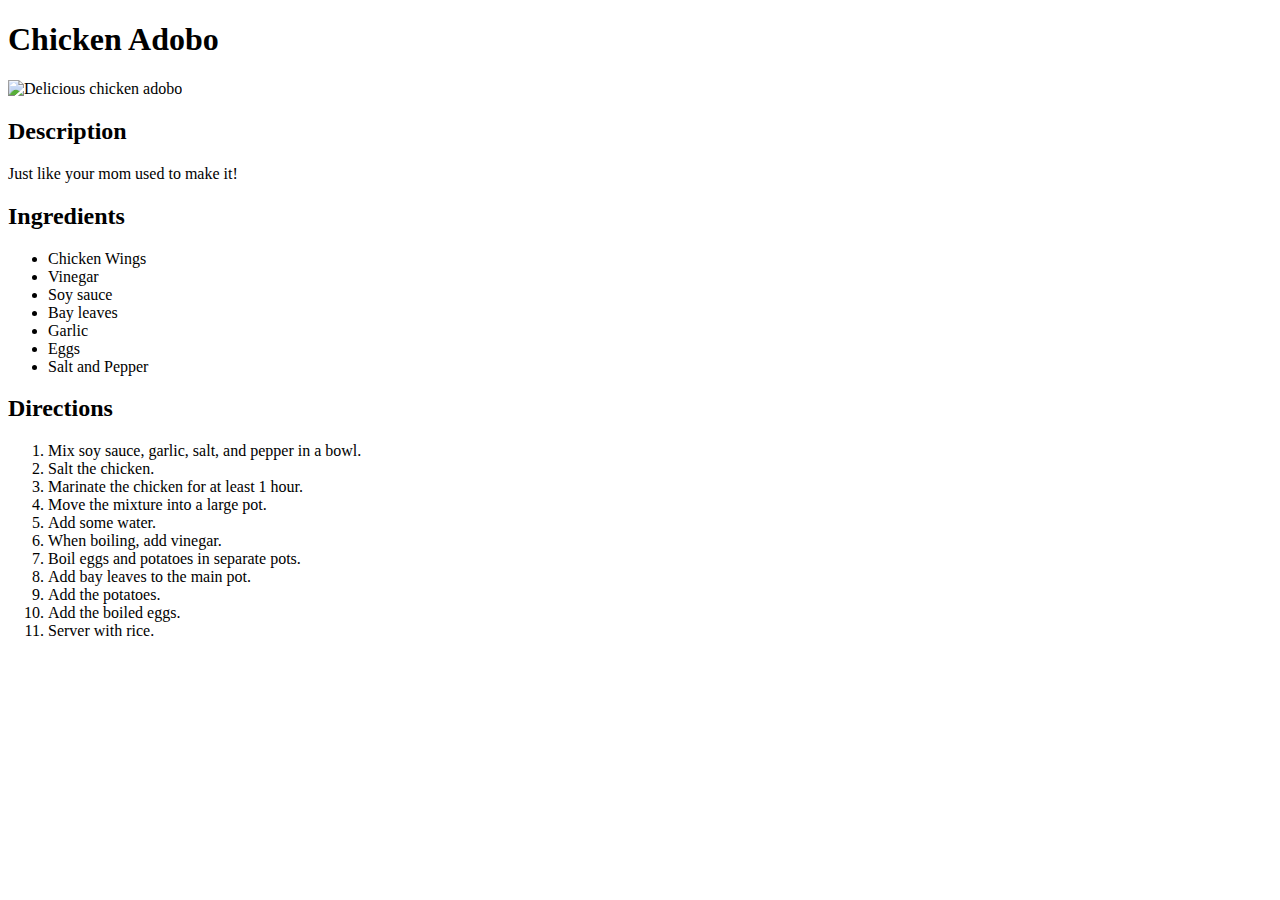
==== recipes/chicken-adobo.html @ 1f9289c9 "Created new recipes" ====
<!DOCTYPE html>
<!--[if lt IE 7]>      <html class="no-js lt-ie9 lt-ie8 lt-ie7"> <![endif]-->
<!--[if IE 7]>         <html class="no-js lt-ie9 lt-ie8"> <![endif]-->
<!--[if IE 8]>         <html class="no-js lt-ie9"> <![endif]-->
<!--[if gt IE 8]>      <html class="no-js"> <!--<![endif]-->
<html>
    <head>
        <meta charset="utf-8">
        <meta http-equiv="X-UA-Compatible" content="IE=edge">
        <title>Ray's Recipes</title>
        <meta name="description" content="">
        <meta name="viewport" content="width=device-width, initial-scale=1">
        <link rel="stylesheet" href="">
    </head>
    <body>
        <!--[if lt IE 7]>
            <p class="browsehappy">You are using an <strong>outdated</strong> browser. Please <a href="#">upgrade your browser</a> to improve your experience.</p>
        <![endif]-->
        <h1>Chicken Adobo</h1>
        <img src="https://www.seriouseats.com/thmb/Yu8M7HPtgRXCI5jDmGXuSQnN-ts=/735x0/__opt__aboutcom__coeus__resources__content_migration__serious_eats__seriouseats.com__2019__10__20191023-chicken-adobo-vicky-wasik-19-12ce105a2e1a44dfb1e2673775118064.jpg", alt="Delicious chicken adobo">
        <h2>Description</h2>
        <p>Just like your mom used to make it!</p>
        <h2>Ingredients</h2>
        <ul>
            <li>Chicken Wings</li>
            <li>Vinegar</li>
            <li>Soy sauce</li>
            <li>Bay leaves</li>
            <li>Garlic</li>
            <li>Eggs</li>
            <li>Salt and Pepper</li>
        </ul>
        <h2>Directions</h2>
        <ol>
            <li>Mix soy sauce, garlic, salt, and pepper in a bowl.</li>
            <li>Salt the chicken.</li>
            <li>Marinate the chicken for at least 1 hour.</li>
            <li>Move the mixture into a large pot.</li>
            <li>Add some water.</li>
            <li>When boiling, add vinegar.</li>
            <li>Boil eggs and potatoes in separate pots.</li>
            <li>Add bay leaves to the main pot.</li>
            <li>Add the potatoes.</li>
            <li>Add the boiled eggs.</li>
            <li>Server with rice.</li>
        </ol>
        <script src="" async defer></script>
    </body>
</html>
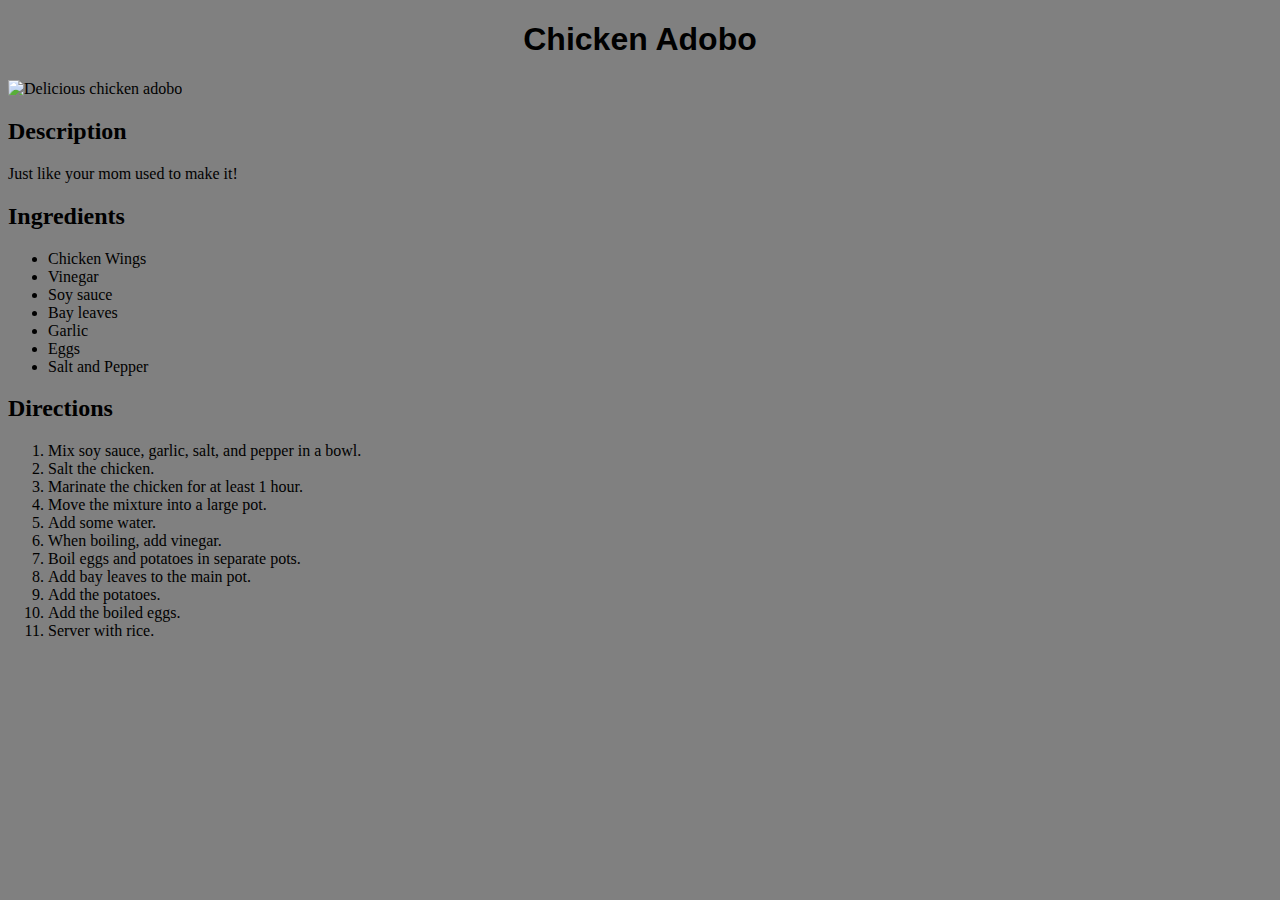
==== commit fa2ff97d: "Added CSS" ====
--- a/recipes/chicken-adobo.html
+++ b/recipes/chicken-adobo.html
@@ -10,13 +10,13 @@
         <title>Ray's Recipes</title>
         <meta name="description" content="">
         <meta name="viewport" content="width=device-width, initial-scale=1">
-        <link rel="stylesheet" href="">
+        <link rel="stylesheet" href="styles.css">
     </head>
     <body>
         <!--[if lt IE 7]>
             <p class="browsehappy">You are using an <strong>outdated</strong> browser. Please <a href="#">upgrade your browser</a> to improve your experience.</p>
         <![endif]-->
-        <h1>Chicken Adobo</h1>
+        <h1 class="title">Chicken Adobo</h1>
         <img src="https://www.seriouseats.com/thmb/Yu8M7HPtgRXCI5jDmGXuSQnN-ts=/735x0/__opt__aboutcom__coeus__resources__content_migration__serious_eats__seriouseats.com__2019__10__20191023-chicken-adobo-vicky-wasik-19-12ce105a2e1a44dfb1e2673775118064.jpg", alt="Delicious chicken adobo">
         <h2>Description</h2>
         <p>Just like your mom used to make it!</p>
--- a/recipes/styles.css
+++ b/recipes/styles.css
@@ -0,0 +1,14 @@
+body {
+    background-color: gray;
+}
+
+.title {
+    text-align: center;
+    font-family: "Verdana", sans-serif;
+}
+
+.image {
+    display: block;
+    margin-left: auto;
+    margin-right: auto;
+}